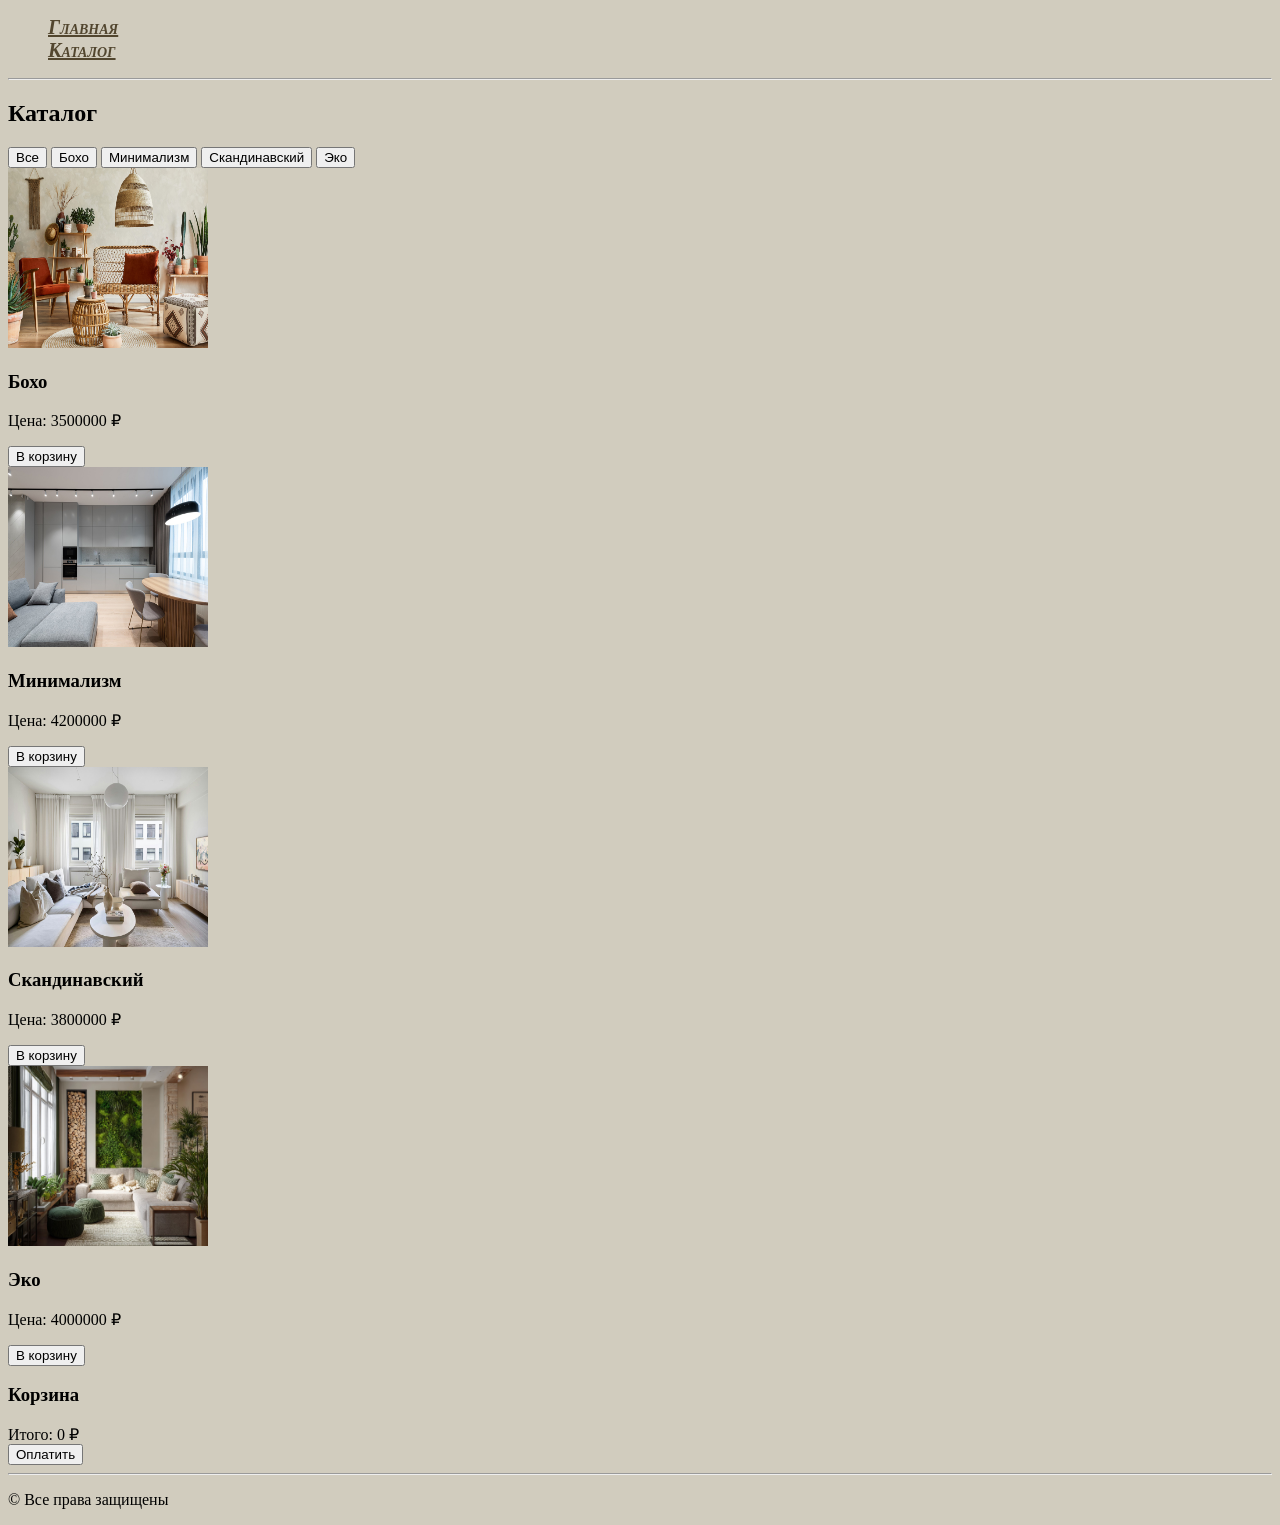
==== catalog.html @ ffffef88 "Initial commit" ====
<!DOCTYPE html>
<html>
<head>
    <link rel="stylesheet" type="text/css" href="style.css">
    <title>Каталог</title>
</head>
<body>
    <ul class="menu">
        <li><a href="index.html">Главная</a></li>
        <li><a href="catalog.html">Каталог</a></li>
    </ul>
    <hr>
    <h2>Каталог</h2>

    <div class="filter">
        <button data-filter="all">Все</button>
        <button data-filter="boho">Бохо</button>
        <button data-filter="minimalism">Минимализм</button>
        <button data-filter="scandi">Скандинавский</button>
        <button data-filter="eco">Эко</button>
    </div>

    <div class="products">

        <div class="product" data-name="Бохо" data-price="3500000" data-category="boho">
            <img src="boho.jpg" alt="Бохо" width="200" height="180">
            <h3>Бохо</h3>
            <p>Цена: 3500000 ₽</p>
            <button class="add">В корзину</button>
        </div>

        <div class="product" data-name="Минимализм" data-price="4200000" data-category="minimalism">
            <img src="minimalism.jpg" alt="Минимализм" width="200" height="180">
            <h3>Минимализм</h3>
            <p>Цена: 4200000 ₽</p>
            <button class="add">В корзину</button>
        </div>

        <div class="product" data-name="Скандинавский" data-price="3800000" data-category="scandi">
            <img src="scandi.jpg" alt="Скандинавский" width="200" height="180">
            <h3>Скандинавский</h3>
            <p>Цена: 3800000 ₽</p>
            <button class="add">В корзину</button>
        </div>

        <div class="product" data-name="Эко" data-price="4000000" data-category="eco">
            <img src="eco.jpg" alt="Эко" width="200" height="180">
            <h3>Эко</h3>
            <p>Цена: 4000000 ₽</p>
            <button class="add">В корзину</button>
        </div>
    </div>

    <div class="cart">
        <h3>Корзина</h3>
        <div class="items"></div>
        <div class="total">Итого: 0 ₽</div>
        <button id="checkout">Оплатить</button>
    </div>

    <hr>
    <p>&copy; Все права защищены</p>

    <script src="script.js"></script>
</body>
</html>
---- style.css ----
body {
    background: rgb(209, 204, 190);
}

.menu a {
    color: rgb(82, 70, 47);
    font-size: 20px;
    font-weight: bolder;
    font-style: italic;
    font-variant: small-caps;
}

.menu {
    list-style-type: none;
}

.title {
    color: rgb(0, 0, 0);
    font-size: 18px;
    font-weight: 400;
    background-color: rgb(247, 241, 228);
}

.kratko {
    color: rgb(0, 0, 0);
    font-size: 14px; 
    font-style: italic; 
    line-height: 16px; 
}

.podrobno {
    color: rgb(0, 0, 0);
    font-size: 16px;
    font-weight: 400;
    line-height: 24px;
    text-align: left;
    list-style-type: square;
}
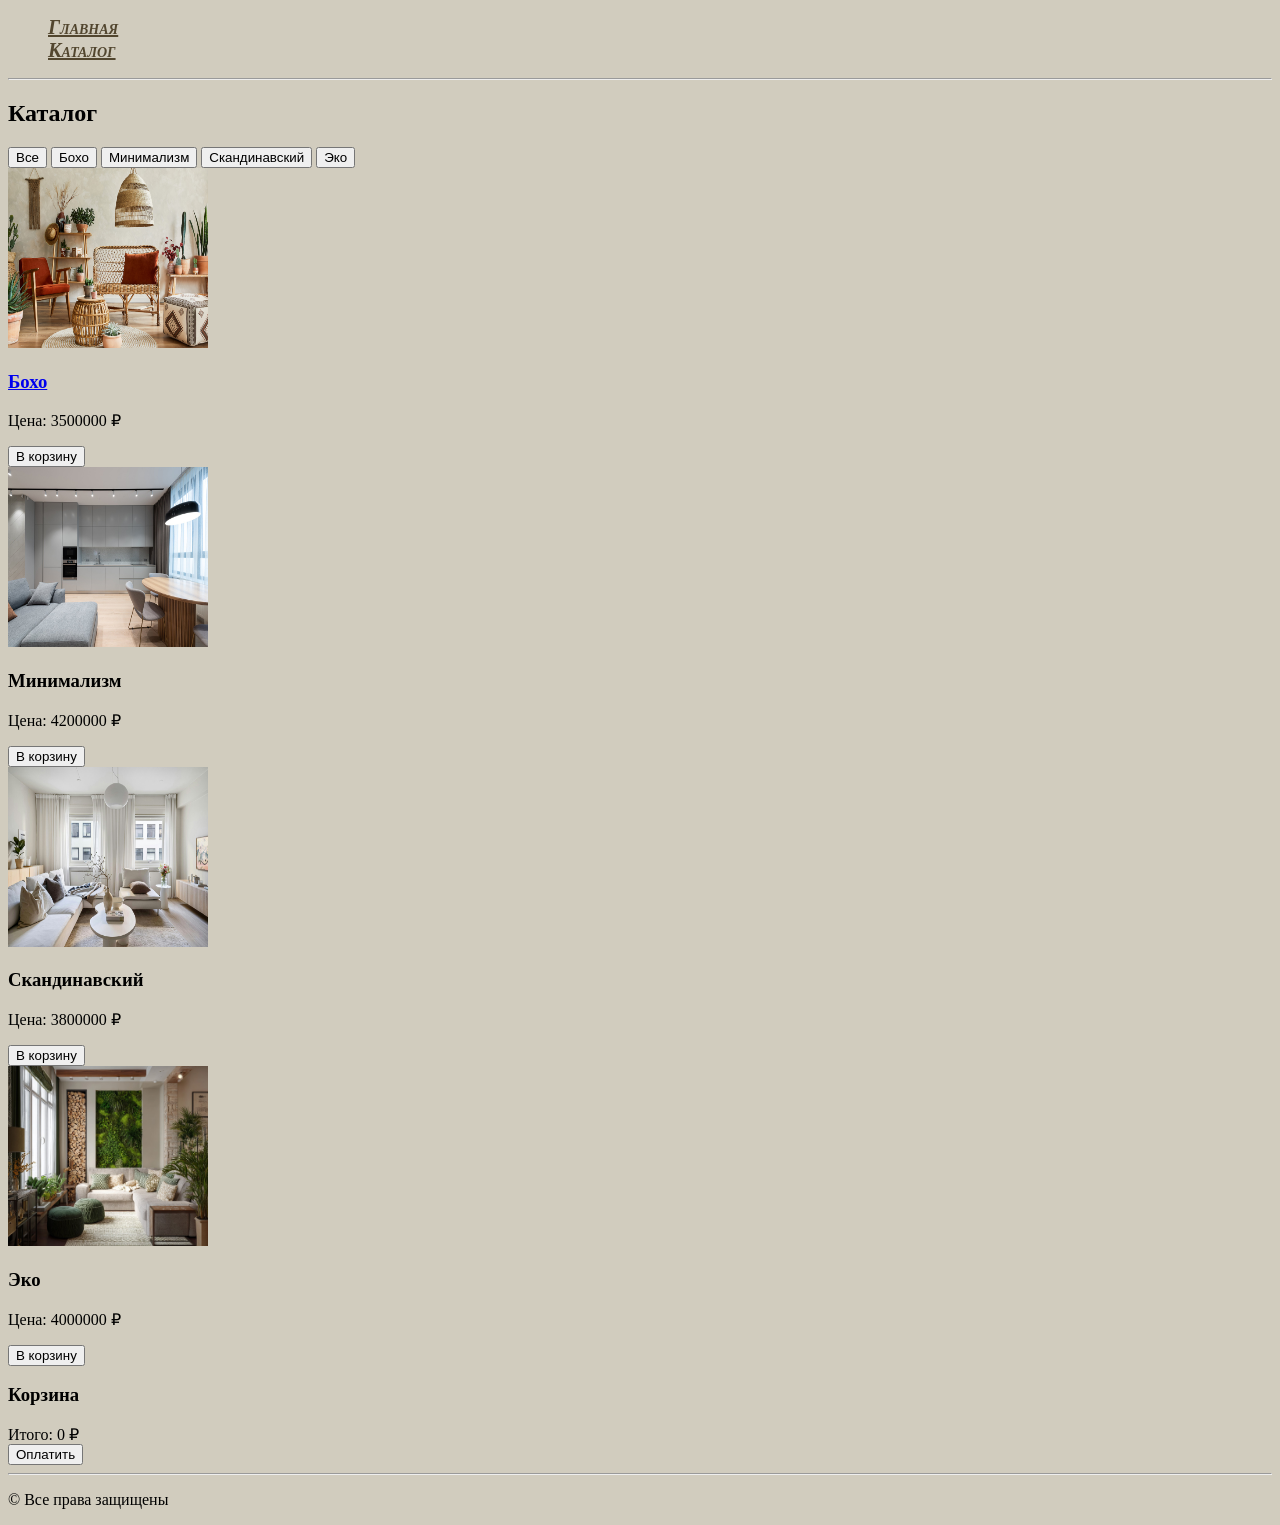
==== commit 760a0b58: "Initial commit" ====
--- a/catalog.html
+++ b/catalog.html
@@ -23,8 +23,10 @@
     <div class="products">
 
         <div class="product" data-name="Бохо" data-price="3500000" data-category="boho">
-            <img src="boho.jpg" alt="Бохо" width="200" height="180">
-            <h3>Бохо</h3>
+            <a href="boho.jpg"> 
+                <img src="boho.jpg" alt="Бохо" width="200" height="180">
+            </a>
+            <h3><a href="boho.jpg">Бохо</h3></a> 
             <p>Цена: 3500000 ₽</p>
             <button class="add">В корзину</button>
         </div>
